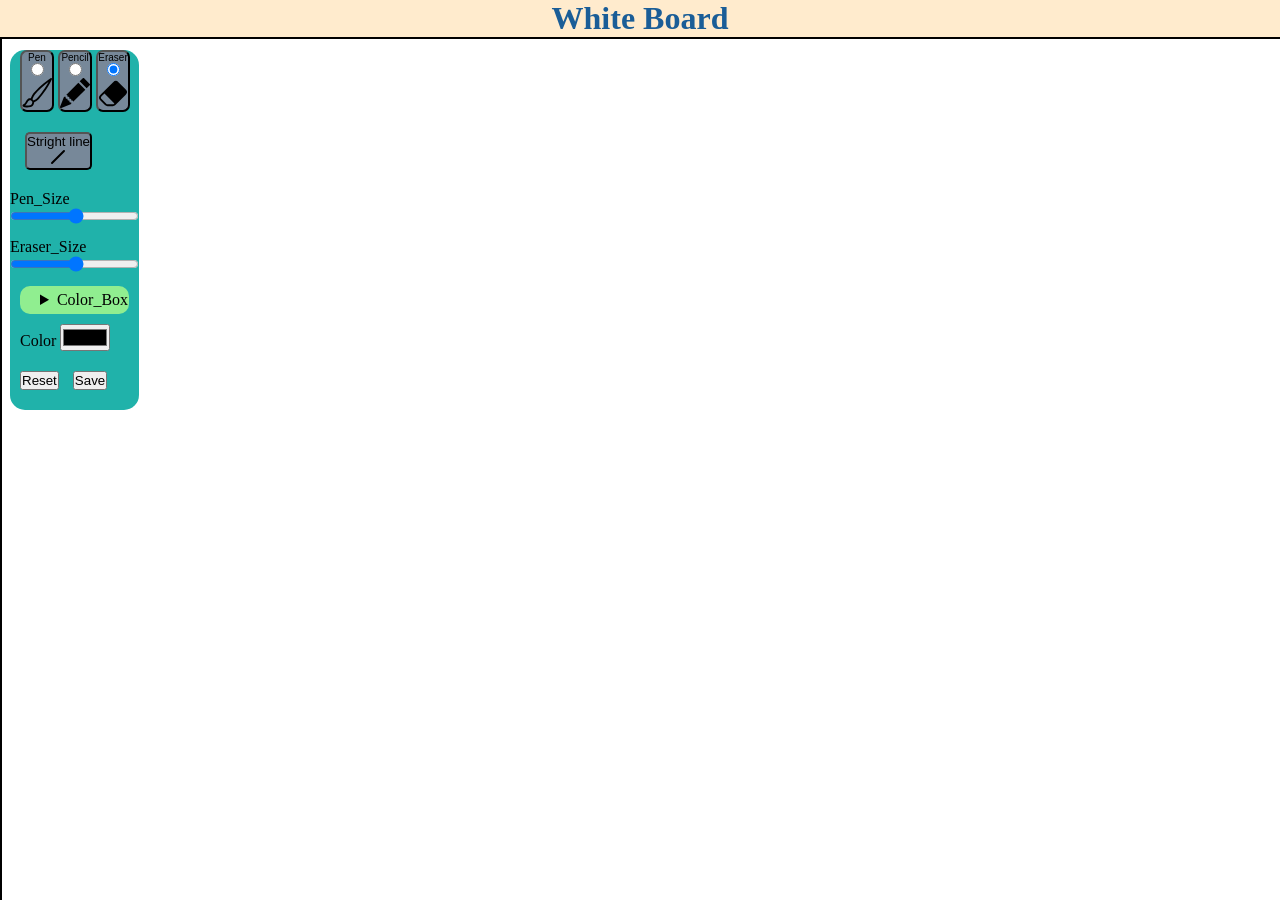
==== index.html @ 7e518647 "Update index.html" ====
<!DOCTYPE html>
<html lang="en">

<head>
  <meta charset="UTF-8">
  <meta http-equiv="X-UA-Compatible" content="IE=edge">
  <meta name="viewport" content="width=device-width, initial-scale=1.0">
  <title>Canvas</title>
  <meta name='viewport' content='width=device-width, initial-scale=1'>
  <script src="script.js"></script>
  <link rel="stylesheet" href="./style.css">
</head>

<body>
  
  <header>
    <h1>White Board</h1>
    <!-- <img src="board.jpg" alt="board1.jpg"> -->
  </header>
  <canvas id="canvas"></canvas>
  <div class="control">
      <div class="button" style="margin-left: 10px;">
        
        <button class="but">Pen<br><input type="radio" name="pen-type" id="pen-pencil" checked>
          <label for="pen-pencil"><br><svg xmlns="http://www.w3.org/2000/svg" width="30" height="30" fill="currentColor" class="bi bi-brush" viewBox="0 0 16 16">
          <path d="M15.825.12a.5.5 0 0 1 .132.584c-1.53 3.43-4.743 8.17-7.095 10.64a6.067 6.067 0 0 1-2.373 1.534c-.018.227-.06.538-.16.868-.201.659-.667 1.479-1.708 1.74a8.118 8.118 0 0 1-3.078.132 3.659 3.659 0 0 1-.562-.135 1.382 1.382 0 0 1-.466-.247.714.714 0 0 1-.204-.288.622.622 0 0 1 .004-.443c.095-.245.316-.38.461-.452.394-.197.625-.453.867-.826.095-.144.184-.297.287-.472l.117-.198c.151-.255.326-.54.546-.848.528-.739 1.201-.925 1.746-.896.126.007.243.025.348.048.062-.172.142-.38.238-.608.261-.619.658-1.419 1.187-2.069 2.176-2.67 6.18-6.206 9.117-8.104a.5.5 0 0 1 .596.04zM4.705 11.912a1.23 1.23 0 0 0-.419-.1c-.246-.013-.573.05-.879.479-.197.275-.355.532-.5.777l-.105.177c-.106.181-.213.362-.32.528a3.39 3.39 0 0 1-.76.861c.69.112 1.736.111 2.657-.12.559-.139.843-.569.993-1.06a3.122 3.122 0 0 0 .126-.75l-.793-.792zm1.44.026c.12-.04.277-.1.458-.183a5.068 5.068 0 0 0 1.535-1.1c1.9-1.996 4.412-5.57 6.052-8.631-2.59 1.927-5.566 4.66-7.302 6.792-.442.543-.795 1.243-1.042 1.826-.121.288-.214.54-.275.72v.001l.575.575zm-4.973 3.04.007-.005a.031.031 0 0 1-.007.004zm3.582-3.043.002.001h-.002z"/>
        </svg><i class='fa fa-paint-brush'></i></button>
          
          <button class="but">Pencil<br><input type="radio" name="pen-type" id="pen-pencil" checked>
            <label for="pen-pencil"><br><svg xmlns="http://www.w3.org/2000/svg" width="30" height="30" fill="currentColor" class="bi bi-pencil-fill" viewBox="0 0 16 16">
          <path d="M12.854.146a.5.5 0 0 0-.707 0L10.5 1.793 14.207 5.5l1.647-1.646a.5.5 0 0 0 0-.708l-3-3zm.646 6.061L9.793 2.5 3.293 9H3.5a.5.5 0 0 1 .5.5v.5h.5a.5.5 0 0 1 .5.5v.5h.5a.5.5 0 0 1 .5.5v.5h.5a.5.5 0 0 1 .5.5v.207l6.5-6.5zm-7.468 7.468A.5.5 0 0 1 6 13.5V13h-.5a.5.5 0 0 1-.5-.5V12h-.5a.5.5 0 0 1-.5-.5V11h-.5a.5.5 0 0 1-.5-.5V10h-.5a.499.499 0 0 1-.175-.032l-.179.178a.5.5 0 0 0-.11.168l-2 5a.5.5 0 0 0 .65.65l5-2a.5.5 0 0 0 .168-.11l.178-.178z"/>
        </svg><i class="bi bi-pencil-fill"></i></button>
        
         <button class="but">Eraser<br><input type="radio" name="pen-type" id="pen-pencil" checked>
          <label for="pen-pencil"><br><svg xmlns="http://www.w3.org/2000/svg" width="30" height="30" fill="currentColor" class="bi bi-eraser-fill" viewBox="0 0 16 16">
          <path d="M8.086 2.207a2 2 0 0 1 2.828 0l3.879 3.879a2 2 0 0 1 0 2.828l-5.5 5.5A2 2 0 0 1 7.879 15H5.12a2 2 0 0 1-1.414-.586l-2.5-2.5a2 2 0 0 1 0-2.828l6.879-6.879zm.66 11.34L3.453 8.254 1.914 9.793a1 1 0 0 0 0 1.414l2.5 2.5a1 1 0 0 0 .707.293H7.88a1 1 0 0 0 .707-.293l.16-.16z"/>
        </svg><i class="fa fa-eraser"></i></button>

        <div class="actions" style="margin-left: 5px;">
          <button id="line">Stright line<br><svg xmlns="http://www.w3.org/2000/svg" width="16" height="16" fill="currentColor" class="bi bi-slash-lg" viewBox="0 0 16 16">
            <path d="M14.707 1.293a1 1 0 0 1 0 1.414l-12 12a1 1 0 0 1-1.414-1.414l12-12a1 1 0 0 1 1.414 0z"/>
          </svg><i class="bi bi-slash-lg"></i></button></div>
           
      </div>
          
    <div class="size">
      <label for="pen-size">Pen_Size</label><br>
      <input type="range" id="pen-size" min="1" max="50" size="30px">
    </div>
    <div class="size">
      <label for="pen-size">Eraser_Size</label><br>
      <input type="range" id="pen-size" min="1" max="50" size="30px">
    </div>
    
    <section class="col">
      <details close>
        <summary>Color_Box</summary>
        <p>
        <div class="color-field" style="background-color: black;"></div>
        <div class="color-field" style="background-color: red;"></div>
        <div class="color-field" style="background-color:blue;"></div>
        <div class="color-field" style="background-color: green;"></div>
        <div class="color-field" style="background-color: yellow;"></div></p>
      </details>
    </section>
   
    <div class="color" style="margin-left: 10px;">
      <label for="pen-color">Color</label>
      <input type="color"  style='font-size: 20px;'id="pen-color" value="#000">
    </div>
    <div class="actions" style="margin-left: 10px;">
      <button id="reset-canvas">Reset</button>
      <button id="save-canvas">Save</button>
    </div>
  </div>  
</body>
</html>
---- style.css ----
*{
  margin: 0;
  padding: 0;
}
header{
  background-color: blanchedalmond;
  text-align: center;
  font-size: xx-larger;
  height: 20%;
  width: auto;
}
h1{
  
  color:rgb(26, 93, 151);
  font-family: 'Festive', cursive;
  
}
body{
  margin: 0;
  padding: 0;
  box-sizing: border-box;
  display: relative;
}
#canvas{
  /* position: absolute;
  left: 350px;
  top: 242px; */
  border: 2px solid black;
  height: 100%;
  width: 100%;
  cursor: crosshair;
  position: fixed;
}
.control{
  /* display: flex; */
  position: absolute;
   left: 10px; 
  top: 50px; 
  /* height: 100% ;
  width: 100px; */
  background-color:lightseagreen;
  border-radius: 15px;
}
.color-field{
  height: 20px;
  width: 20px;
  border-radius: 50px;
  margin: 2px;
  border: 2px solid black;
  padding-left: 20px;
}
/*.button{
  /* margin: 10px;
  padding: 10px; */
.size{
  margin: 10px 0px;
  padding-top: 10px 0px;
}
.actions{
  margin: 10px 0px;
  padding: 10px 0px;
}
#reset-canvas,save-canvas{
  margin-right: 10px;
}
.color{
  margin-top: 10px;
  /* padding-top: 10px; */
}
.col{
  border: lightblue;
  border-radius: 10px;
  background-color: lightgreen;
  margin-left: 10px;
  margin-right: 10px;
  padding:5px 0px 5px 20px;
}
.but{
  font-size:10px;
  background-color: lightslategrey;
  border-radius: 7px;
}
#line{
  background-color: lightslategrey;
  border-radius: 5px;
  width: auto;
}
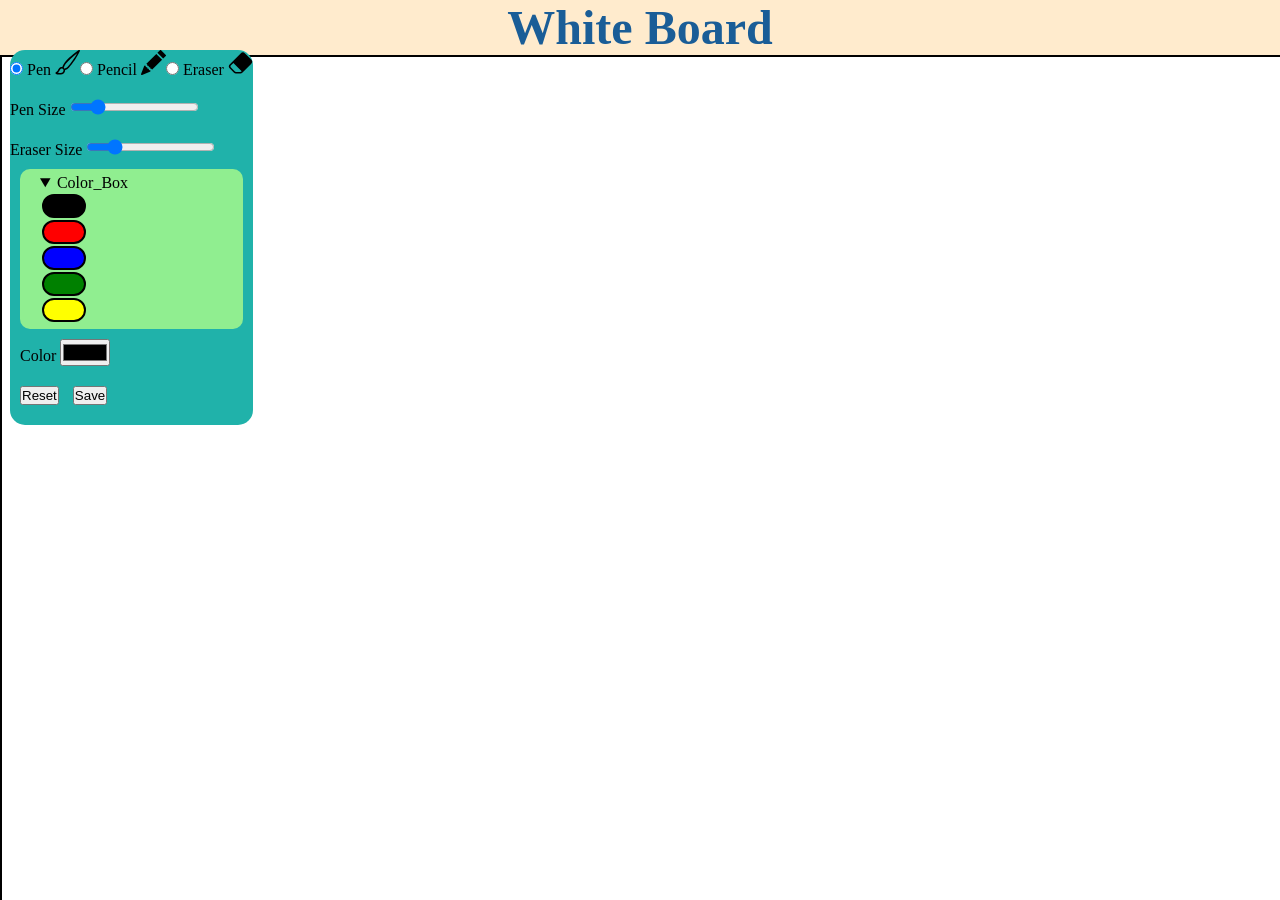
==== commit 4f8bf4f9: "Merge branch 'master' into harshal # Conflicts: #	index.html #	style.css" ====
--- a/index.html
+++ b/index.html
@@ -6,72 +6,84 @@
   <meta http-equiv="X-UA-Compatible" content="IE=edge">
   <meta name="viewport" content="width=device-width, initial-scale=1.0">
   <title>Canvas</title>
-  <meta name='viewport' content='width=device-width, initial-scale=1'>
-  <script src="script.js"></script>
+  <meta name="viewport" content="width=device-width, initial-scale=1">
+  <script defer src="./script.js"></script>
   <link rel="stylesheet" href="./style.css">
 </head>
 
 <body>
-  
-  <header>
-    <h1>White Board</h1>
-    <!-- <img src="board.jpg" alt="board1.jpg"> -->
-  </header>
-  <canvas id="canvas"></canvas>
-  <div class="control">
-      <div class="button" style="margin-left: 10px;">
-        
-        <button class="but">Pen<br><input type="radio" name="pen-type" id="pen-pencil" checked>
-          <label for="pen-pencil"><br><svg xmlns="http://www.w3.org/2000/svg" width="30" height="30" fill="currentColor" class="bi bi-brush" viewBox="0 0 16 16">
+
+<header>
+  <h1>White Board</h1>
+</header>
+<canvas id="canvas"></canvas>
+<div class="control">
+  <div class="button">
+    <div>
+      <input type="radio" name="pen-type" id="pen" value="pen" checked>
+      <label for="pen">Pen
+        <svg xmlns="http://www.w3.org/2000/svg" width="25" height="25" fill="currentColor" class="bi bi-brush"
+             viewBox="0 0 16 16">
           <path d="M15.825.12a.5.5 0 0 1 .132.584c-1.53 3.43-4.743 8.17-7.095 10.64a6.067 6.067 0 0 1-2.373 1.534c-.018.227-.06.538-.16.868-.201.659-.667 1.479-1.708 1.74a8.118 8.118 0 0 1-3.078.132 3.659 3.659 0 0 1-.562-.135 1.382 1.382 0 0 1-.466-.247.714.714 0 0 1-.204-.288.622.622 0 0 1 .004-.443c.095-.245.316-.38.461-.452.394-.197.625-.453.867-.826.095-.144.184-.297.287-.472l.117-.198c.151-.255.326-.54.546-.848.528-.739 1.201-.925 1.746-.896.126.007.243.025.348.048.062-.172.142-.38.238-.608.261-.619.658-1.419 1.187-2.069 2.176-2.67 6.18-6.206 9.117-8.104a.5.5 0 0 1 .596.04zM4.705 11.912a1.23 1.23 0 0 0-.419-.1c-.246-.013-.573.05-.879.479-.197.275-.355.532-.5.777l-.105.177c-.106.181-.213.362-.32.528a3.39 3.39 0 0 1-.76.861c.69.112 1.736.111 2.657-.12.559-.139.843-.569.993-1.06a3.122 3.122 0 0 0 .126-.75l-.793-.792zm1.44.026c.12-.04.277-.1.458-.183a5.068 5.068 0 0 0 1.535-1.1c1.9-1.996 4.412-5.57 6.052-8.631-2.59 1.927-5.566 4.66-7.302 6.792-.442.543-.795 1.243-1.042 1.826-.121.288-.214.54-.275.72v.001l.575.575zm-4.973 3.04.007-.005a.031.031 0 0 1-.007.004zm3.582-3.043.002.001h-.002z"/>
-        </svg><i class='fa fa-paint-brush'></i></button>
-          
-          <button class="but">Pencil<br><input type="radio" name="pen-type" id="pen-pencil" checked>
-            <label for="pen-pencil"><br><svg xmlns="http://www.w3.org/2000/svg" width="30" height="30" fill="currentColor" class="bi bi-pencil-fill" viewBox="0 0 16 16">
+        </svg>
+        <i class="fa fa-paint-brush"></i>
+      </label>
+      <i class='fa fa-paint-brush'></i>
+    </div>
+
+
+    <div>
+      <input type="radio" name="pen-type" id="pencil" value="pencil">
+      <label for="pencil">Pencil
+        <svg xmlns="http://www.w3.org/2000/svg" width="25" height="25" fill="currentColor" class="bi bi-pencil-fill"
+             viewBox="0 0 16 16">
           <path d="M12.854.146a.5.5 0 0 0-.707 0L10.5 1.793 14.207 5.5l1.647-1.646a.5.5 0 0 0 0-.708l-3-3zm.646 6.061L9.793 2.5 3.293 9H3.5a.5.5 0 0 1 .5.5v.5h.5a.5.5 0 0 1 .5.5v.5h.5a.5.5 0 0 1 .5.5v.5h.5a.5.5 0 0 1 .5.5v.207l6.5-6.5zm-7.468 7.468A.5.5 0 0 1 6 13.5V13h-.5a.5.5 0 0 1-.5-.5V12h-.5a.5.5 0 0 1-.5-.5V11h-.5a.5.5 0 0 1-.5-.5V10h-.5a.499.499 0 0 1-.175-.032l-.179.178a.5.5 0 0 0-.11.168l-2 5a.5.5 0 0 0 .65.65l5-2a.5.5 0 0 0 .168-.11l.178-.178z"/>
-        </svg><i class="bi bi-pencil-fill"></i></button>
-        
-         <button class="but">Eraser<br><input type="radio" name="pen-type" id="pen-pencil" checked>
-          <label for="pen-pencil"><br><svg xmlns="http://www.w3.org/2000/svg" width="30" height="30" fill="currentColor" class="bi bi-eraser-fill" viewBox="0 0 16 16">
+        </svg>
+        <i class="bi bi-pencil-fill"></i>
+      </label>
+    </div>
+    <div>
+      <input type="radio" name="pen-type" id="eraser" value="eraser">
+      <label for="eraser">Eraser
+        <svg xmlns="http://www.w3.org/2000/svg" width="25" height="25" fill="currentColor" class="bi bi-eraser-fill"
+             viewBox="0 0 16 16">
           <path d="M8.086 2.207a2 2 0 0 1 2.828 0l3.879 3.879a2 2 0 0 1 0 2.828l-5.5 5.5A2 2 0 0 1 7.879 15H5.12a2 2 0 0 1-1.414-.586l-2.5-2.5a2 2 0 0 1 0-2.828l6.879-6.879zm.66 11.34L3.453 8.254 1.914 9.793a1 1 0 0 0 0 1.414l2.5 2.5a1 1 0 0 0 .707.293H7.88a1 1 0 0 0 .707-.293l.16-.16z"/>
-        </svg><i class="fa fa-eraser"></i></button>
+        </svg>
+        <i class="fa fa-eraser"></i>
+      </label>
+    </div>
 
-        <div class="actions" style="margin-left: 5px;">
-          <button id="line">Stright line<br><svg xmlns="http://www.w3.org/2000/svg" width="16" height="16" fill="currentColor" class="bi bi-slash-lg" viewBox="0 0 16 16">
-            <path d="M14.707 1.293a1 1 0 0 1 0 1.414l-12 12a1 1 0 0 1-1.414-1.414l12-12a1 1 0 0 1 1.414 0z"/>
-          </svg><i class="bi bi-slash-lg"></i></button></div>
-           
-      </div>
-          
-    <div class="size">
-      <label for="pen-size">Pen_Size</label><br>
-      <input type="range" id="pen-size" min="1" max="50" size="30px">
-    </div>
-    <div class="size">
-      <label for="pen-size">Eraser_Size</label><br>
-      <input type="range" id="pen-size" min="1" max="50" size="30px">
-    </div>
-    
-    <section class="col">
-      <details close>
-        <summary>Color_Box</summary>
-        <p>
-        <div class="color-field" style="background-color: black;"></div>
-        <div class="color-field" style="background-color: red;"></div>
-        <div class="color-field" style="background-color:blue;"></div>
-        <div class="color-field" style="background-color: green;"></div>
-        <div class="color-field" style="background-color: yellow;"></div></p>
-      </details>
-    </section>
-   
-    <div class="color" style="margin-left: 10px;">
-      <label for="pen-color">Color</label>
-      <input type="color"  style='font-size: 20px;'id="pen-color" value="#000">
-    </div>
-    <div class="actions" style="margin-left: 10px;">
-      <button id="reset-canvas">Reset</button>
-      <button id="save-canvas">Save</button>
-    </div>
-  </div>  
+
+  </div>
+
+  <div class="size">
+    <label for="pen-size">Pen Size</label>
+    <input type="range" id="pen-size" min="1" max="50" size="30px">
+  </div>
+  <div class="size">
+    <label for="eraser-size">Eraser Size</label>
+    <input type="range" id="eraser-size" min="1" max="50" size="30px">
+  </div>
+
+  <section class="col">
+    <details open>
+      <summary>Color_Box</summary>
+      <div class="color-field" style="background-color: black;"></div>
+      <div class="color-field" style="background-color: red;"></div>
+      <div class="color-field" style="background-color:blue;"></div>
+      <div class="color-field" style="background-color: green;"></div>
+      <div class="color-field" style="background-color: yellow;"></div>
+    </details>
+  </section>
+
+  <div class="color" style="margin-left: 10px;">
+    <label for="pen-color">Color</label>
+    <input type="color" style="font-size: 20px;" id="pen-color" value="#000">
+  </div>
+  <div class="actions" style="margin-left: 10px;">
+    <button id="reset-canvas">Reset</button>
+    <button id="save-canvas">Save</button>
+  </div>
+</div>
 </body>
 </html>
--- a/style.css
+++ b/style.css
@@ -5,7 +5,7 @@
 header{
   background-color: blanchedalmond;
   text-align: center;
-  font-size: xx-larger;
+  font-size: x-large;
   height: 20%;
   width: auto;
 }
@@ -13,13 +13,14 @@
   
   color:rgb(26, 93, 151);
   font-family: 'Festive', cursive;
-  
+
 }
 body{
   margin: 0;
   padding: 0;
   box-sizing: border-box;
   display: relative;
+  overflow: hidden;
 }
 #canvas{
   /* position: absolute;
@@ -34,8 +35,8 @@
 .control{
   /* display: flex; */
   position: absolute;
-   left: 10px; 
-  top: 50px; 
+  left: 10px;
+  top: 50px;
   /* height: 100% ;
   width: 100px; */
   background-color:lightseagreen;
@@ -53,12 +54,12 @@
   /* margin: 10px;
   padding: 10px; */
 .size{
-  margin: 10px 0px;
-  padding-top: 10px 0px;
+  margin: 10px 0;
+  padding-top: 10px;
 }
 .actions{
-  margin: 10px 0px;
-  padding: 10px 0px;
+  margin: 10px 0;
+  padding: 10px 0;
 }
 #reset-canvas,save-canvas{
   margin-right: 10px;
@@ -85,3 +86,8 @@
   border-radius: 5px;
   width: auto;
 }
+
+.button {
+  display: flex;
+  justify-content: space-evenly;
+}
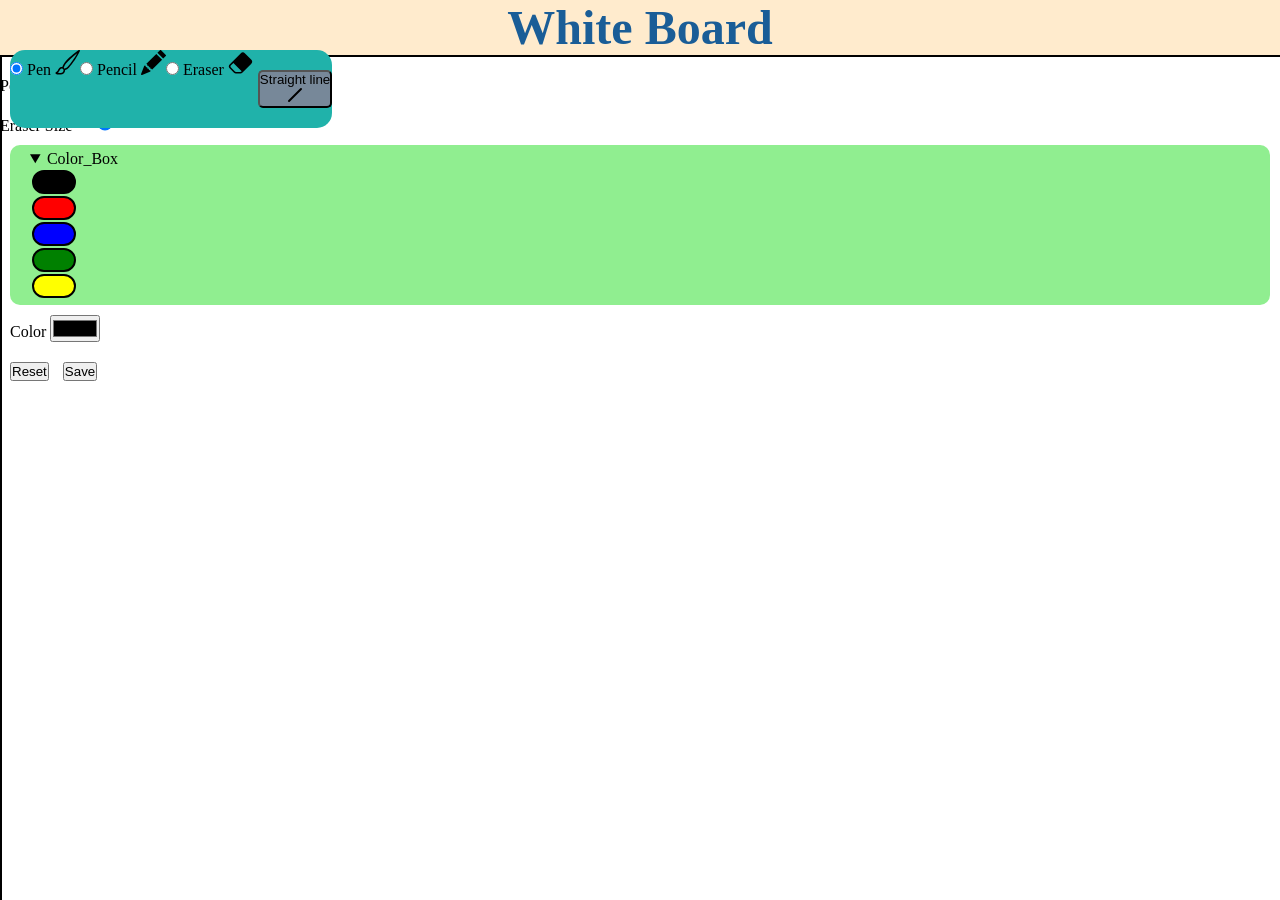
==== commit bdfab3ad: "Added button for straight line." ====
--- a/index.html
+++ b/index.html
@@ -53,37 +53,46 @@
       </label>
     </div>
 
-
+    <div class="actions" style="margin-left: 5px;">
+      <button id="line">Straight line<br>
+        <svg xmlns="http://www.w3.org/2000/svg" width="16" height="16" fill="currentColor" class="bi bi-slash-lg"
+             viewBox="0 0 16 16">
+          <path d="M14.707 1.293a1 1 0 0 1 0 1.414l-12 12a1 1 0 0 1-1.414-1.414l12-12a1 1 0 0 1 1.414 0z"/>
+        </svg>
+        <i class="bi bi-slash-lg"></i></button>
+    </div>
   </div>
 
-  <div class="size">
-    <label for="pen-size">Pen Size</label>
-    <input type="range" id="pen-size" min="1" max="50" size="30px">
-  </div>
-  <div class="size">
-    <label for="eraser-size">Eraser Size</label>
-    <input type="range" id="eraser-size" min="1" max="50" size="30px">
-  </div>
+</div>
 
-  <section class="col">
-    <details open>
-      <summary>Color_Box</summary>
-      <div class="color-field" style="background-color: black;"></div>
-      <div class="color-field" style="background-color: red;"></div>
-      <div class="color-field" style="background-color:blue;"></div>
-      <div class="color-field" style="background-color: green;"></div>
-      <div class="color-field" style="background-color: yellow;"></div>
-    </details>
-  </section>
+<div class="size">
+  <label for="pen-size">Pen Size</label>
+  <input type="range" id="pen-size" min="1" max="50" size="30px">
+</div>
+<div class="size">
+  <label for="eraser-size">Eraser Size</label>
+  <input type="range" id="eraser-size" min="1" max="50" size="30px">
+</div>
 
-  <div class="color" style="margin-left: 10px;">
-    <label for="pen-color">Color</label>
-    <input type="color" style="font-size: 20px;" id="pen-color" value="#000">
-  </div>
-  <div class="actions" style="margin-left: 10px;">
-    <button id="reset-canvas">Reset</button>
-    <button id="save-canvas">Save</button>
-  </div>
+<section class="col">
+  <details open>
+    <summary>Color_Box</summary>
+    <div class="color-field" style="background-color: black;"></div>
+    <div class="color-field" style="background-color: red;"></div>
+    <div class="color-field" style="background-color:blue;"></div>
+    <div class="color-field" style="background-color: green;"></div>
+    <div class="color-field" style="background-color: yellow;"></div>
+  </details>
+</section>
+
+<div class="color" style="margin-left: 10px;">
+  <label for="pen-color">Color</label>
+  <input type="color" style="font-size: 20px;" id="pen-color" value="#000">
+</div>
+<div class="actions" style="margin-left: 10px;">
+  <button id="reset-canvas">Reset</button>
+  <button id="save-canvas">Save</button>
+</div>
 </div>
 </body>
 </html>
--- a/style.css
+++ b/style.css
@@ -74,7 +74,7 @@
   background-color: lightgreen;
   margin-left: 10px;
   margin-right: 10px;
-  padding:5px 0px 5px 20px;
+  padding:5px 0 5px 20px;
 }
 .but{
   font-size:10px;
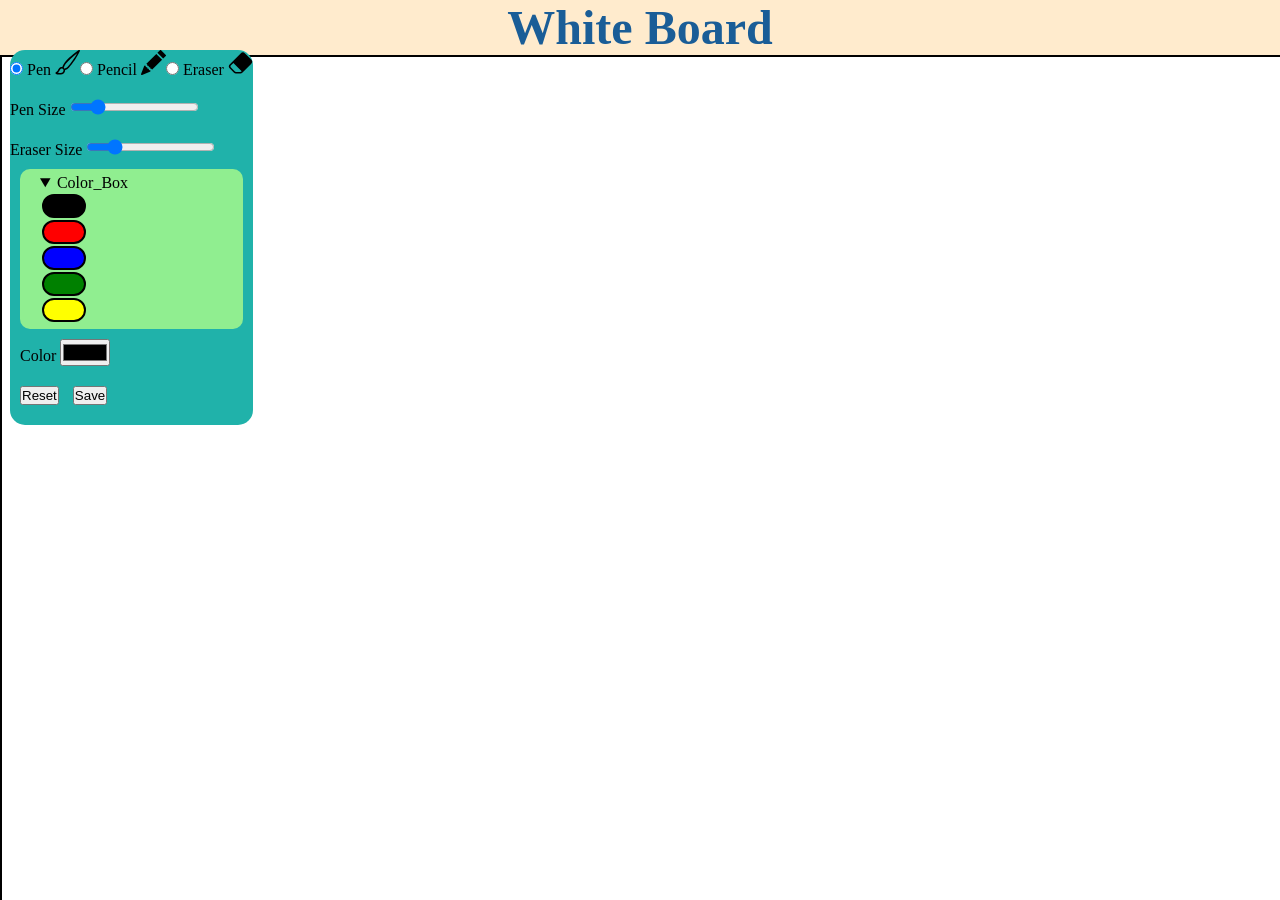
==== commit 48039daa: "Removed Straight line button." ====
--- a/index.html
+++ b/index.html
@@ -28,9 +28,7 @@
         </svg>
         <i class="fa fa-paint-brush"></i>
       </label>
-      <i class='fa fa-paint-brush'></i>
     </div>
-
 
     <div>
       <input type="radio" name="pen-type" id="pencil" value="pencil">
@@ -52,47 +50,38 @@
         <i class="fa fa-eraser"></i>
       </label>
     </div>
-
-    <div class="actions" style="margin-left: 5px;">
-      <button id="line">Straight line<br>
-        <svg xmlns="http://www.w3.org/2000/svg" width="16" height="16" fill="currentColor" class="bi bi-slash-lg"
-             viewBox="0 0 16 16">
-          <path d="M14.707 1.293a1 1 0 0 1 0 1.414l-12 12a1 1 0 0 1-1.414-1.414l12-12a1 1 0 0 1 1.414 0z"/>
-        </svg>
-        <i class="bi bi-slash-lg"></i></button>
-    </div>
   </div>
 
+  <div class="size">
+    <label for="pen-size">Pen Size</label>
+    <input type="range" id="pen-size" min="1" max="50" size="30px">
+  </div>
+  <div class="size">
+    <label for="eraser-size">Eraser Size</label>
+    <input type="range" id="eraser-size" min="1" max="50" size="30px">
+  </div>
+
+  <section class="col">
+    <details open>
+      <summary>Color_Box</summary>
+      <div class="color-field" style="background-color: black;"></div>
+      <div class="color-field" style="background-color: red;"></div>
+      <div class="color-field" style="background-color:blue;"></div>
+      <div class="color-field" style="background-color: green;"></div>
+      <div class="color-field" style="background-color: yellow;"></div>
+    </details>
+  </section>
+
+  <div class="color" style="margin-left: 10px;">
+    <label for="pen-color">Color</label>
+    <input type="color" style="font-size: 20px;" id="pen-color" value="#000">
+  </div>
+  <div class="actions" style="margin-left: 10px;">
+    <button id="reset-canvas">Reset</button>
+    <button id="save-canvas">Save</button>
+  </div>
 </div>
 
-<div class="size">
-  <label for="pen-size">Pen Size</label>
-  <input type="range" id="pen-size" min="1" max="50" size="30px">
-</div>
-<div class="size">
-  <label for="eraser-size">Eraser Size</label>
-  <input type="range" id="eraser-size" min="1" max="50" size="30px">
-</div>
 
-<section class="col">
-  <details open>
-    <summary>Color_Box</summary>
-    <div class="color-field" style="background-color: black;"></div>
-    <div class="color-field" style="background-color: red;"></div>
-    <div class="color-field" style="background-color:blue;"></div>
-    <div class="color-field" style="background-color: green;"></div>
-    <div class="color-field" style="background-color: yellow;"></div>
-  </details>
-</section>
-
-<div class="color" style="margin-left: 10px;">
-  <label for="pen-color">Color</label>
-  <input type="color" style="font-size: 20px;" id="pen-color" value="#000">
-</div>
-<div class="actions" style="margin-left: 10px;">
-  <button id="reset-canvas">Reset</button>
-  <button id="save-canvas">Save</button>
-</div>
-</div>
 </body>
 </html>
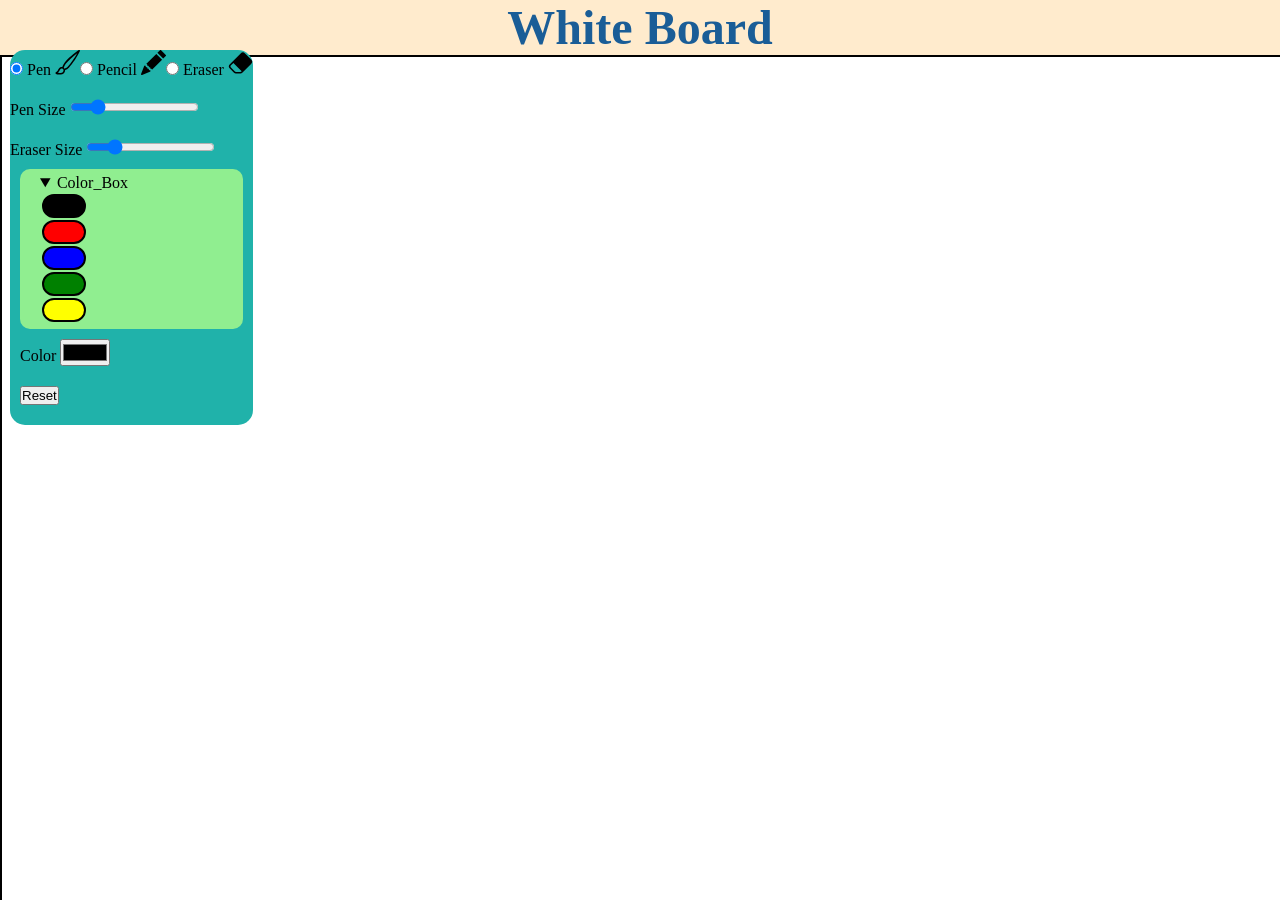
==== commit 69c2a87f: "Removed save button." ====
--- a/index.html
+++ b/index.html
@@ -78,7 +78,6 @@
   </div>
   <div class="actions" style="margin-left: 10px;">
     <button id="reset-canvas">Reset</button>
-    <button id="save-canvas">Save</button>
   </div>
 </div>
 
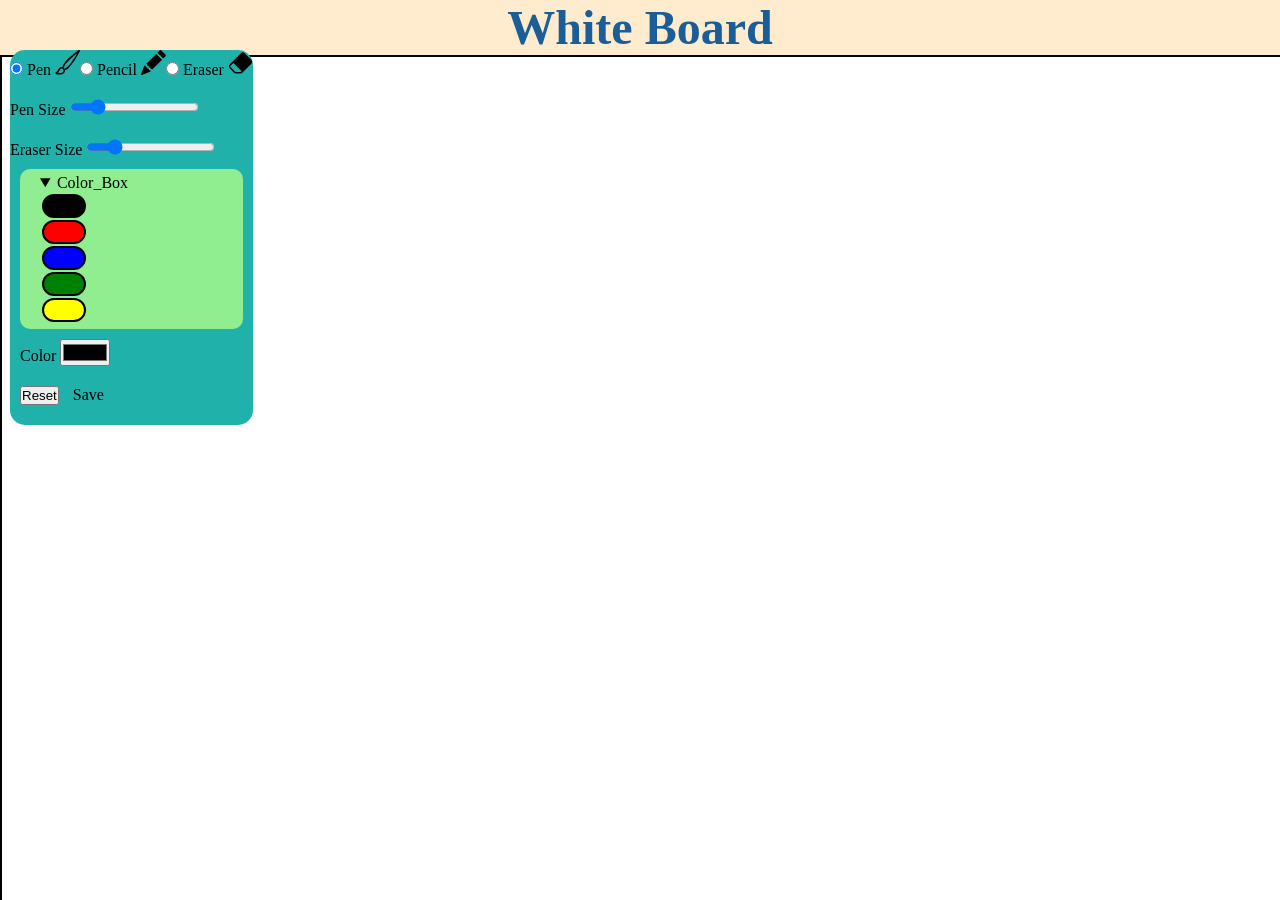
==== commit a6010dd1: "Update index.html" ====
--- a/index.html
+++ b/index.html
@@ -78,6 +78,7 @@
   </div>
   <div class="actions" style="margin-left: 10px;">
     <button id="reset-canvas">Reset</button>
+    <a id="save-canvas">Save</a>
   </div>
 </div>
 
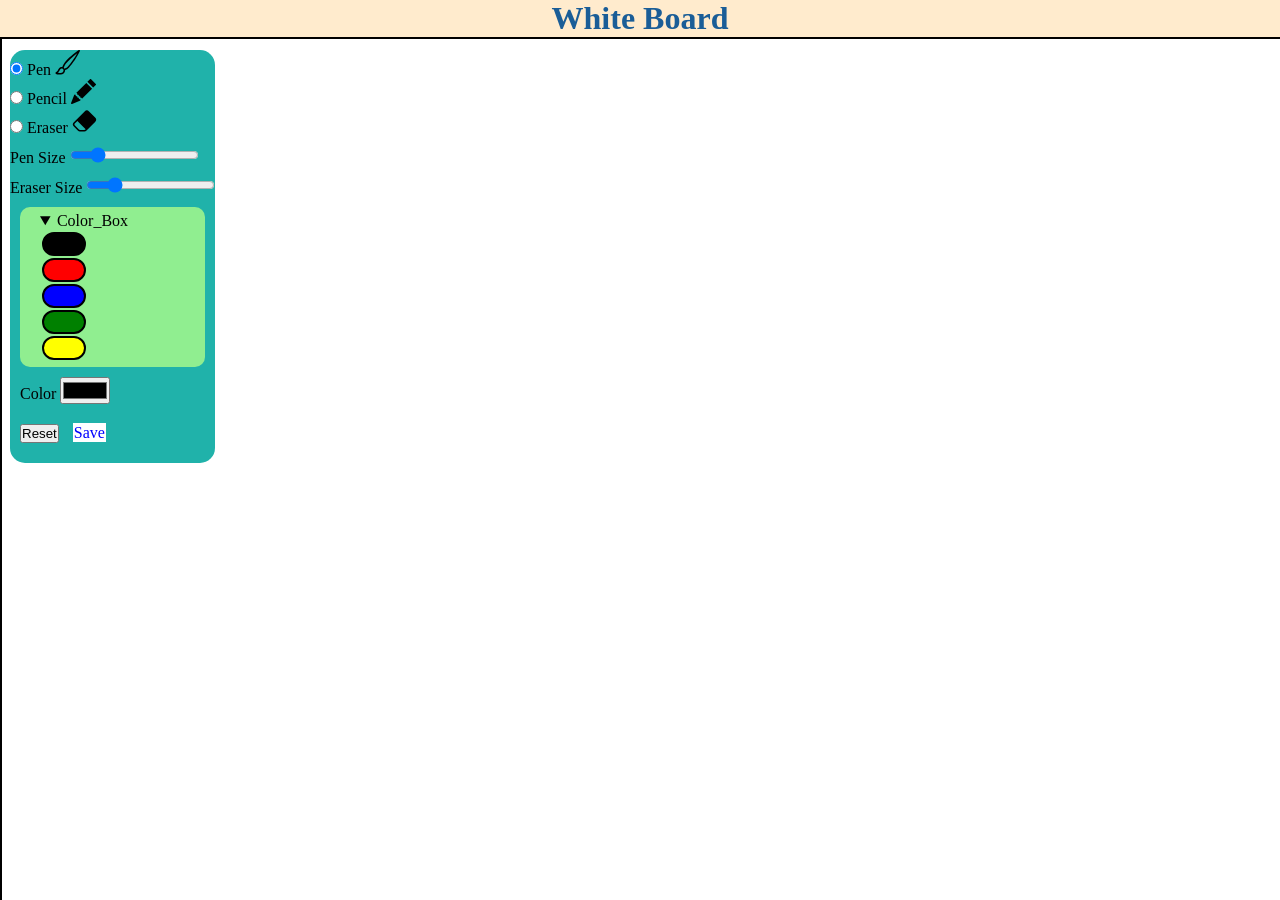
==== commit 305642f2: "Upgrade" ====
--- a/index.html
+++ b/index.html
@@ -2,86 +2,90 @@
 <html lang="en">
 
 <head>
-  <meta charset="UTF-8">
-  <meta http-equiv="X-UA-Compatible" content="IE=edge">
-  <meta name="viewport" content="width=device-width, initial-scale=1.0">
-  <title>Canvas</title>
-  <meta name="viewport" content="width=device-width, initial-scale=1">
-  <script defer src="./script.js"></script>
-  <link rel="stylesheet" href="./style.css">
+    <meta charset="UTF-8">
+    <meta http-equiv="X-UA-Compatible" content="IE=edge">
+    <meta name="viewport" content="width=device-width, initial-scale=1.0">
+    <title>Canvas</title>
+    <meta name="viewport" content="width=device-width, initial-scale=1">
+    <script defer src="./script.js"></script>
+    <link rel="stylesheet" href="./style.css">
 </head>
 
 <body>
 
-<header>
-  <h1>White Board</h1>
-</header>
-<canvas id="canvas"></canvas>
-<div class="control">
-  <div class="button">
-    <div>
-      <input type="radio" name="pen-type" id="pen" value="pen" checked>
-      <label for="pen">Pen
-        <svg xmlns="http://www.w3.org/2000/svg" width="25" height="25" fill="currentColor" class="bi bi-brush"
-             viewBox="0 0 16 16">
-          <path d="M15.825.12a.5.5 0 0 1 .132.584c-1.53 3.43-4.743 8.17-7.095 10.64a6.067 6.067 0 0 1-2.373 1.534c-.018.227-.06.538-.16.868-.201.659-.667 1.479-1.708 1.74a8.118 8.118 0 0 1-3.078.132 3.659 3.659 0 0 1-.562-.135 1.382 1.382 0 0 1-.466-.247.714.714 0 0 1-.204-.288.622.622 0 0 1 .004-.443c.095-.245.316-.38.461-.452.394-.197.625-.453.867-.826.095-.144.184-.297.287-.472l.117-.198c.151-.255.326-.54.546-.848.528-.739 1.201-.925 1.746-.896.126.007.243.025.348.048.062-.172.142-.38.238-.608.261-.619.658-1.419 1.187-2.069 2.176-2.67 6.18-6.206 9.117-8.104a.5.5 0 0 1 .596.04zM4.705 11.912a1.23 1.23 0 0 0-.419-.1c-.246-.013-.573.05-.879.479-.197.275-.355.532-.5.777l-.105.177c-.106.181-.213.362-.32.528a3.39 3.39 0 0 1-.76.861c.69.112 1.736.111 2.657-.12.559-.139.843-.569.993-1.06a3.122 3.122 0 0 0 .126-.75l-.793-.792zm1.44.026c.12-.04.277-.1.458-.183a5.068 5.068 0 0 0 1.535-1.1c1.9-1.996 4.412-5.57 6.052-8.631-2.59 1.927-5.566 4.66-7.302 6.792-.442.543-.795 1.243-1.042 1.826-.121.288-.214.54-.275.72v.001l.575.575zm-4.973 3.04.007-.005a.031.031 0 0 1-.007.004zm3.582-3.043.002.001h-.002z"/>
-        </svg>
-        <i class="fa fa-paint-brush"></i>
-      </label>
+    <header>
+        <h1>White Board</h1>
+    </header>
+    <canvas id="canvas"></canvas>
+    <div class="control">
+        <div class="button">
+            <div>
+                <input type="radio" name="pen-type" id="pen" value="pen" checked>
+                <label for="pen">Pen
+                    <svg xmlns="http://www.w3.org/2000/svg" width="25" height="25" fill="currentColor"
+                        class="bi bi-brush" viewBox="0 0 16 16">
+                        <path
+                            d="M15.825.12a.5.5 0 0 1 .132.584c-1.53 3.43-4.743 8.17-7.095 10.64a6.067 6.067 0 0 1-2.373 1.534c-.018.227-.06.538-.16.868-.201.659-.667 1.479-1.708 1.74a8.118 8.118 0 0 1-3.078.132 3.659 3.659 0 0 1-.562-.135 1.382 1.382 0 0 1-.466-.247.714.714 0 0 1-.204-.288.622.622 0 0 1 .004-.443c.095-.245.316-.38.461-.452.394-.197.625-.453.867-.826.095-.144.184-.297.287-.472l.117-.198c.151-.255.326-.54.546-.848.528-.739 1.201-.925 1.746-.896.126.007.243.025.348.048.062-.172.142-.38.238-.608.261-.619.658-1.419 1.187-2.069 2.176-2.67 6.18-6.206 9.117-8.104a.5.5 0 0 1 .596.04zM4.705 11.912a1.23 1.23 0 0 0-.419-.1c-.246-.013-.573.05-.879.479-.197.275-.355.532-.5.777l-.105.177c-.106.181-.213.362-.32.528a3.39 3.39 0 0 1-.76.861c.69.112 1.736.111 2.657-.12.559-.139.843-.569.993-1.06a3.122 3.122 0 0 0 .126-.75l-.793-.792zm1.44.026c.12-.04.277-.1.458-.183a5.068 5.068 0 0 0 1.535-1.1c1.9-1.996 4.412-5.57 6.052-8.631-2.59 1.927-5.566 4.66-7.302 6.792-.442.543-.795 1.243-1.042 1.826-.121.288-.214.54-.275.72v.001l.575.575zm-4.973 3.04.007-.005a.031.031 0 0 1-.007.004zm3.582-3.043.002.001h-.002z" />
+                    </svg>
+                    <i class="fa fa-paint-brush"></i>
+                </label>
+            </div>
+
+            <div>
+                <input type="radio" name="pen-type" id="pencil" value="pencil">
+                <label for="pencil">Pencil
+                    <svg xmlns="http://www.w3.org/2000/svg" width="25" height="25" fill="currentColor"
+                        class="bi bi-pencil-fill" viewBox="0 0 16 16">
+                        <path
+                            d="M12.854.146a.5.5 0 0 0-.707 0L10.5 1.793 14.207 5.5l1.647-1.646a.5.5 0 0 0 0-.708l-3-3zm.646 6.061L9.793 2.5 3.293 9H3.5a.5.5 0 0 1 .5.5v.5h.5a.5.5 0 0 1 .5.5v.5h.5a.5.5 0 0 1 .5.5v.5h.5a.5.5 0 0 1 .5.5v.207l6.5-6.5zm-7.468 7.468A.5.5 0 0 1 6 13.5V13h-.5a.5.5 0 0 1-.5-.5V12h-.5a.5.5 0 0 1-.5-.5V11h-.5a.5.5 0 0 1-.5-.5V10h-.5a.499.499 0 0 1-.175-.032l-.179.178a.5.5 0 0 0-.11.168l-2 5a.5.5 0 0 0 .65.65l5-2a.5.5 0 0 0 .168-.11l.178-.178z" />
+                    </svg>
+                    <i class="bi bi-pencil-fill"></i>
+                </label>
+            </div>
+            <div>
+                <input type="radio" name="pen-type" id="eraser" value="eraser">
+                <label for="eraser">Eraser
+                    <svg xmlns="http://www.w3.org/2000/svg" width="25" height="25" fill="currentColor"
+                        class="bi bi-eraser-fill" viewBox="0 0 16 16">
+                        <path
+                            d="M8.086 2.207a2 2 0 0 1 2.828 0l3.879 3.879a2 2 0 0 1 0 2.828l-5.5 5.5A2 2 0 0 1 7.879 15H5.12a2 2 0 0 1-1.414-.586l-2.5-2.5a2 2 0 0 1 0-2.828l6.879-6.879zm.66 11.34L3.453 8.254 1.914 9.793a1 1 0 0 0 0 1.414l2.5 2.5a1 1 0 0 0 .707.293H7.88a1 1 0 0 0 .707-.293l.16-.16z" />
+                    </svg>
+                    <i class="fa fa-eraser"></i>
+                </label>
+            </div>
+        </div>
+
+        <div class="size">
+            <label for="pen-size">Pen Size</label>
+            <input type="range" id="pen-size" min="1" max="50" size="30px">
+        </div>
+        <div class="size">
+            <label for="eraser-size">Eraser Size</label>
+            <input type="range" id="eraser-size" min="1" max="50" size="30px">
+        </div>
+
+        <section class="col">
+            <details open>
+                <summary>Color_Box</summary>
+                <div class="color-field" style="background-color: black;"></div>
+                <div class="color-field" style="background-color: red;"></div>
+                <div class="color-field" style="background-color:blue;"></div>
+                <div class="color-field" style="background-color: green;"></div>
+                <div class="color-field" style="background-color: yellow;"></div>
+            </details>
+        </section>
+
+        <div class="color" style="margin-left: 10px;">
+            <label for="pen-color">Color</label>
+            <input type="color" style="font-size: 20px;" id="pen-color" value="#000">
+        </div>
+        <div class="actions" style="margin-left: 10px;">
+            <button id="reset-canvas">Reset</button>
+            <a id="save-canvas">Save</a>
+        </div>
     </div>
-
-    <div>
-      <input type="radio" name="pen-type" id="pencil" value="pencil">
-      <label for="pencil">Pencil
-        <svg xmlns="http://www.w3.org/2000/svg" width="25" height="25" fill="currentColor" class="bi bi-pencil-fill"
-             viewBox="0 0 16 16">
-          <path d="M12.854.146a.5.5 0 0 0-.707 0L10.5 1.793 14.207 5.5l1.647-1.646a.5.5 0 0 0 0-.708l-3-3zm.646 6.061L9.793 2.5 3.293 9H3.5a.5.5 0 0 1 .5.5v.5h.5a.5.5 0 0 1 .5.5v.5h.5a.5.5 0 0 1 .5.5v.5h.5a.5.5 0 0 1 .5.5v.207l6.5-6.5zm-7.468 7.468A.5.5 0 0 1 6 13.5V13h-.5a.5.5 0 0 1-.5-.5V12h-.5a.5.5 0 0 1-.5-.5V11h-.5a.5.5 0 0 1-.5-.5V10h-.5a.499.499 0 0 1-.175-.032l-.179.178a.5.5 0 0 0-.11.168l-2 5a.5.5 0 0 0 .65.65l5-2a.5.5 0 0 0 .168-.11l.178-.178z"/>
-        </svg>
-        <i class="bi bi-pencil-fill"></i>
-      </label>
-    </div>
-    <div>
-      <input type="radio" name="pen-type" id="eraser" value="eraser">
-      <label for="eraser">Eraser
-        <svg xmlns="http://www.w3.org/2000/svg" width="25" height="25" fill="currentColor" class="bi bi-eraser-fill"
-             viewBox="0 0 16 16">
-          <path d="M8.086 2.207a2 2 0 0 1 2.828 0l3.879 3.879a2 2 0 0 1 0 2.828l-5.5 5.5A2 2 0 0 1 7.879 15H5.12a2 2 0 0 1-1.414-.586l-2.5-2.5a2 2 0 0 1 0-2.828l6.879-6.879zm.66 11.34L3.453 8.254 1.914 9.793a1 1 0 0 0 0 1.414l2.5 2.5a1 1 0 0 0 .707.293H7.88a1 1 0 0 0 .707-.293l.16-.16z"/>
-        </svg>
-        <i class="fa fa-eraser"></i>
-      </label>
-    </div>
-  </div>
-
-  <div class="size">
-    <label for="pen-size">Pen Size</label>
-    <input type="range" id="pen-size" min="1" max="50" size="30px">
-  </div>
-  <div class="size">
-    <label for="eraser-size">Eraser Size</label>
-    <input type="range" id="eraser-size" min="1" max="50" size="30px">
-  </div>
-
-  <section class="col">
-    <details open>
-      <summary>Color_Box</summary>
-      <div class="color-field" style="background-color: black;"></div>
-      <div class="color-field" style="background-color: red;"></div>
-      <div class="color-field" style="background-color:blue;"></div>
-      <div class="color-field" style="background-color: green;"></div>
-      <div class="color-field" style="background-color: yellow;"></div>
-    </details>
-  </section>
-
-  <div class="color" style="margin-left: 10px;">
-    <label for="pen-color">Color</label>
-    <input type="color" style="font-size: 20px;" id="pen-color" value="#000">
-  </div>
-  <div class="actions" style="margin-left: 10px;">
-    <button id="reset-canvas">Reset</button>
-    <a id="save-canvas">Save</a>
-  </div>
-</div>
 
 
 </body>
-</html>
+
+</html>
--- a/style.css
+++ b/style.css
@@ -5,7 +5,7 @@
 header{
   background-color: blanchedalmond;
   text-align: center;
-  font-size: x-large;
+  font-size: xx-larger;
   height: 20%;
   width: auto;
 }
@@ -13,19 +13,15 @@
   
   color:rgb(26, 93, 151);
   font-family: 'Festive', cursive;
-
+  
 }
 body{
   margin: 0;
   padding: 0;
   box-sizing: border-box;
   display: relative;
-  overflow: hidden;
 }
 #canvas{
-  /* position: absolute;
-  left: 350px;
-  top: 242px; */
   border: 2px solid black;
   height: 100%;
   width: 100%;
@@ -33,12 +29,10 @@
   position: fixed;
 }
 .control{
-  /* display: flex; */
+
   position: absolute;
-  left: 10px;
-  top: 50px;
-  /* height: 100% ;
-  width: 100px; */
+   left: 10px; 
+  top: 50px; 
   background-color:lightseagreen;
   border-radius: 15px;
 }
@@ -50,23 +44,19 @@
   border: 2px solid black;
   padding-left: 20px;
 }
-/*.button{
-  /* margin: 10px;
-  padding: 10px; */
 .size{
-  margin: 10px 0;
-  padding-top: 10px;
+  margin: 10px 0px;
+  padding-top: 10px 0px;
 }
 .actions{
-  margin: 10px 0;
-  padding: 10px 0;
+  margin: 10px 0px;
+  padding: 10px 0px;
 }
 #reset-canvas,save-canvas{
   margin-right: 10px;
 }
 .color{
   margin-top: 10px;
-  /* padding-top: 10px; */
 }
 .col{
   border: lightblue;
@@ -74,7 +64,7 @@
   background-color: lightgreen;
   margin-left: 10px;
   margin-right: 10px;
-  padding:5px 0 5px 20px;
+  padding:5px 0px 5px 20px;
 }
 .but{
   font-size:10px;
@@ -86,8 +76,9 @@
   border-radius: 5px;
   width: auto;
 }
-
-.button {
-  display: flex;
-  justify-content: space-evenly;
+#save-canvas{
+  color: blue;
+  background-color: white;
+  padding: 1px;
+  text-decoration: none;
 }
